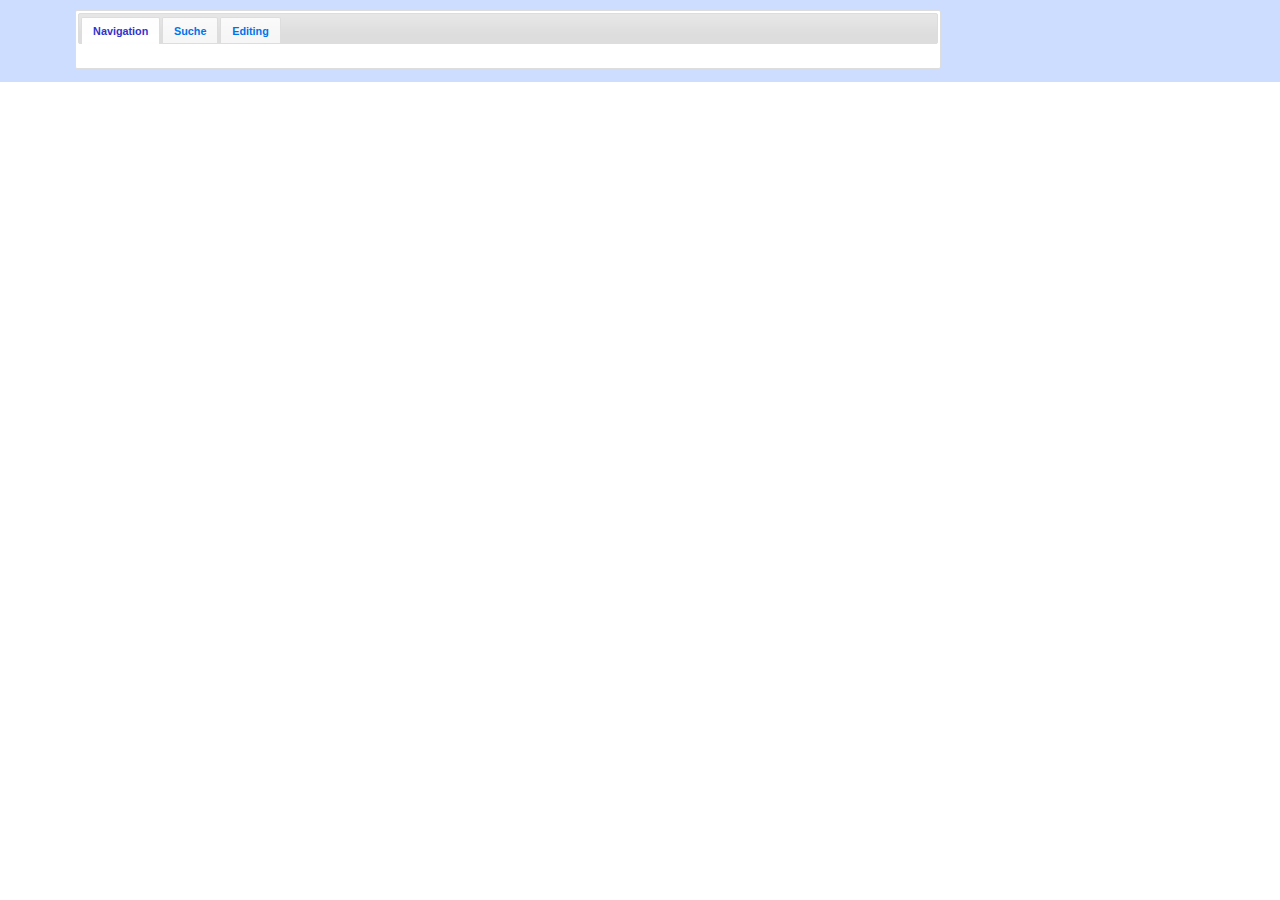
==== index.html @ 6bf0b1c9 "Tutonium" ====
<!DOCTYPE html PUBLIC "-//W3C//DTD HTML 4.01 Frameset//EN" "http://www.w3.org/TR/html4/frameset.dtd">
<html>

<head>
<title>Tutonium</title>
</head>


<frameset id="tut-frameset" rows="*,*" frameborder="0">
	<frame id="tutorial" src="tutonium.html" scrolling="auto">
	<frame id="main" src="http://" scrolling="auto"> 
</frameset>




</html>
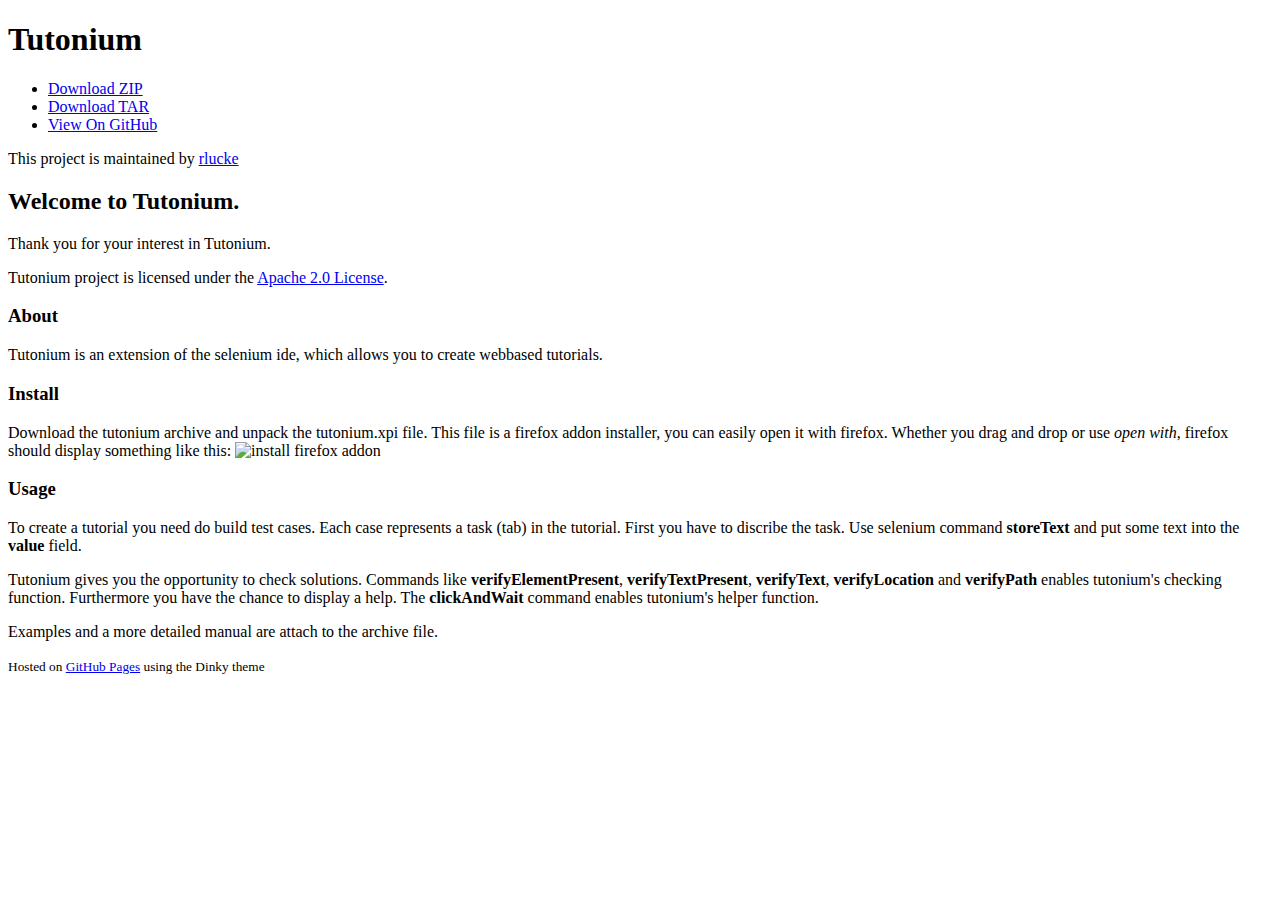
==== commit 4371d2b3: "Create gh-pages branch via GitHub" ====
--- a/index.html
+++ b/index.html
@@ -1,17 +1,65 @@
-<!DOCTYPE html PUBLIC "-//W3C//DTD HTML 4.01 Frameset//EN" "http://www.w3.org/TR/html4/frameset.dtd">
+<!doctype html>
 <html>
+  <head>
+    <meta charset="utf-8">
+    <meta http-equiv="X-UA-Compatible" content="chrome=1">
+    <title>Tutonium by rlucke</title>
 
-<head>
-<title>Tutonium</title>
-</head>
+    <link rel="stylesheet" href="stylesheets/styles.css">
+    <link rel="stylesheet" href="stylesheets/pygment_trac.css">
+    <script src="javascripts/scale.fix.js"></script>
+    <meta name="viewport" content="width=device-width, initial-scale=1, user-scalable=no">
+    <!--[if lt IE 9]>
+    <script src="//html5shiv.googlecode.com/svn/trunk/html5.js"></script>
+    <![endif]-->
+  </head>
+  <body>
+    <div class="wrapper">
+      <header>
+        <h1 class="header">Tutonium</h1>
+        <p class="header"></p>
+
+        <ul>
+          <li class="download"><a class="buttons" href="https://github.com/rlucke/tutonium/zipball/master">Download ZIP</a></li>
+          <li class="download"><a class="buttons" href="https://github.com/rlucke/tutonium/tarball/master">Download TAR</a></li>
+          <li><a class="buttons github" href="https://github.com/rlucke/tutonium">View On GitHub</a></li>
+        </ul>
+
+        <p class="header">This project is maintained by <a class="header name" href="https://github.com/rlucke">rlucke</a></p>
 
 
-<frameset id="tut-frameset" rows="*,*" frameborder="0">
-	<frame id="tutorial" src="tutonium.html" scrolling="auto">
-	<frame id="main" src="http://" scrolling="auto"> 
-</frameset>
+      </header>
+      <section>
+        <h2>Welcome to Tutonium.</h2>
 
+<p>Thank you for your interest in Tutonium.</p>
 
+<p>Tutonium project is licensed under the <a href="http://www.apache.org/licenses/LICENSE-2.0">Apache 2.0 License</a>. </p>
 
+<h3>About</h3>
 
-</html>
+<p>Tutonium is an extension of the selenium ide, which allows you to create webbased tutorials.</p>
+
+<h3>Install</h3>
+
+<p>Download the tutonium archive and unpack the tutonium.xpi file. This file is a firefox addon installer, you can easily open it with firefox. Whether you drag and drop or use <em>open with</em>, firefox should display something like this:
+<img src="http://ronlucke.de/screenshots/addoninstall.png" alt="install firefox addon"></p>
+
+<h3>Usage</h3>
+
+<p>To create a tutorial you need do build test cases. Each case represents a task (tab) in the tutorial.
+First you have to discribe the task. Use selenium command <strong>storeText</strong> and put some text into the <strong>value</strong> field.</p>
+
+<p>Tutonium gives you the opportunity to check solutions. Commands like <strong>verifyElementPresent</strong>, <strong>verifyTextPresent</strong>, <strong>verifyText</strong>, <strong>verifyLocation</strong> and <strong>verifyPath</strong> enables tutonium's checking function.
+Furthermore you have the chance to display a help. The <strong>clickAndWait</strong> command enables tutonium's helper function.</p>
+
+<p>Examples and a more detailed manual are attach to the archive file.</p>
+      </section>
+      <footer>
+        <p><small>Hosted on <a href="https://pages.github.com">GitHub Pages</a> using the Dinky theme</small></p>
+      </footer>
+    </div>
+    <!--[if !IE]><script>fixScale(document);</script><![endif]-->
+		
+  </body>
+</html>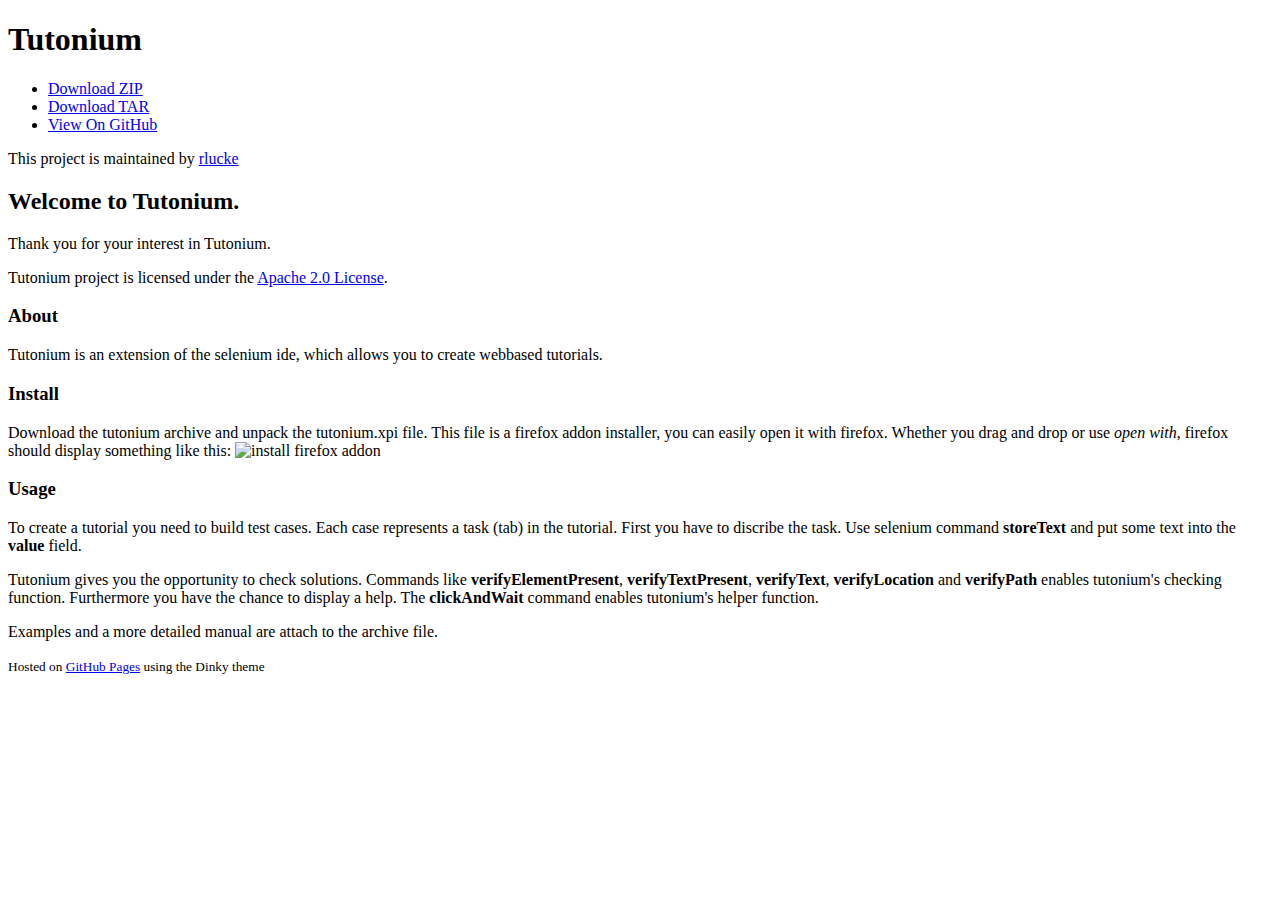
==== commit 62402ded: "Create gh-pages branch via GitHub" ====
--- a/index.html
+++ b/index.html
@@ -47,7 +47,7 @@
 
 <h3>Usage</h3>
 
-<p>To create a tutorial you need do build test cases. Each case represents a task (tab) in the tutorial.
+<p>To create a tutorial you need to build test cases. Each case represents a task (tab) in the tutorial.
 First you have to discribe the task. Use selenium command <strong>storeText</strong> and put some text into the <strong>value</strong> field.</p>
 
 <p>Tutonium gives you the opportunity to check solutions. Commands like <strong>verifyElementPresent</strong>, <strong>verifyTextPresent</strong>, <strong>verifyText</strong>, <strong>verifyLocation</strong> and <strong>verifyPath</strong> enables tutonium's checking function.
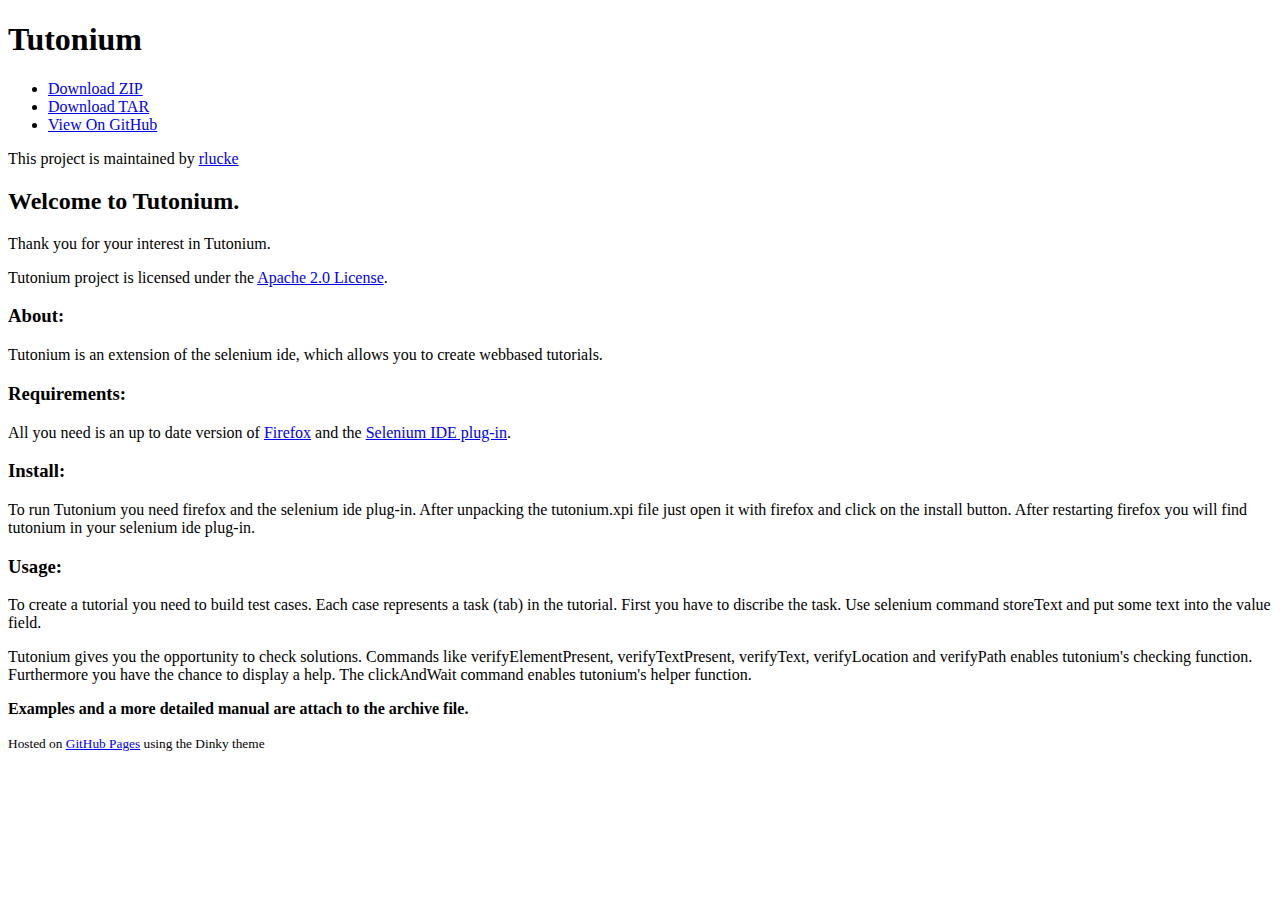
==== commit a2e3b317: "Create gh-pages branch via GitHub" ====
--- a/index.html
+++ b/index.html
@@ -30,30 +30,47 @@
 
       </header>
       <section>
-        <h2>Welcome to Tutonium.</h2>
+        <h2>
+<a name="welcome-to-tutonium" class="anchor" href="#welcome-to-tutonium"><span class="octicon octicon-link"></span></a>Welcome to Tutonium.</h2>
 
 <p>Thank you for your interest in Tutonium.</p>
 
 <p>Tutonium project is licensed under the <a href="http://www.apache.org/licenses/LICENSE-2.0">Apache 2.0 License</a>. </p>
 
-<h3>About</h3>
+<h3>
+<a name="about" class="anchor" href="#about"><span class="octicon octicon-link"></span></a>About:</h3>
 
-<p>Tutonium is an extension of the selenium ide, which allows you to create webbased tutorials.</p>
+<p>Tutonium is an extension of the selenium ide, which allows you 
+to create webbased tutorials.</p>
 
-<h3>Install</h3>
+<h3>
+<a name="requirements" class="anchor" href="#requirements"><span class="octicon octicon-link"></span></a>Requirements:</h3>
 
-<p>Download the tutonium archive and unpack the tutonium.xpi file. This file is a firefox addon installer, you can easily open it with firefox. Whether you drag and drop or use <em>open with</em>, firefox should display something like this:
-<img src="http://ronlucke.de/screenshots/addoninstall.png" alt="install firefox addon"></p>
+<p>All you need is an up to date version of <a href="http://www.mozilla.org/de/firefox/">Firefox</a> and the <a href="http://docs.seleniumhq.org/download/">Selenium IDE plug-in</a>.</p>
 
-<h3>Usage</h3>
+<h3>
+<a name="install" class="anchor" href="#install"><span class="octicon octicon-link"></span></a>Install:</h3>
 
-<p>To create a tutorial you need to build test cases. Each case represents a task (tab) in the tutorial.
-First you have to discribe the task. Use selenium command <strong>storeText</strong> and put some text into the <strong>value</strong> field.</p>
+<p>To run Tutonium you need firefox and the selenium ide plug-in. 
+After unpacking the tutonium.xpi file just open it with firefox 
+and click on the install button. After restarting firefox you 
+will find tutonium in your selenium ide plug-in.</p>
 
-<p>Tutonium gives you the opportunity to check solutions. Commands like <strong>verifyElementPresent</strong>, <strong>verifyTextPresent</strong>, <strong>verifyText</strong>, <strong>verifyLocation</strong> and <strong>verifyPath</strong> enables tutonium's checking function.
-Furthermore you have the chance to display a help. The <strong>clickAndWait</strong> command enables tutonium's helper function.</p>
+<h3>
+<a name="usage" class="anchor" href="#usage"><span class="octicon octicon-link"></span></a>Usage:</h3>
 
-<p>Examples and a more detailed manual are attach to the archive file.</p>
+<p>To create a tutorial you need to build test cases. Each case 
+represents a task (tab) in the tutorial. First you have to 
+discribe the task. Use selenium command storeText and put some 
+text into the value field.</p>
+
+<p>Tutonium gives you the opportunity to check solutions. Commands
+like verifyElementPresent, verifyTextPresent, verifyText, 
+verifyLocation and verifyPath enables tutonium's checking 
+function. Furthermore you have the chance to display a help. 
+The clickAndWait command enables tutonium's helper function.</p>
+
+<p><strong>Examples and a more detailed manual are attach to the archive file.</strong></p>
       </section>
       <footer>
         <p><small>Hosted on <a href="https://pages.github.com">GitHub Pages</a> using the Dinky theme</small></p>
